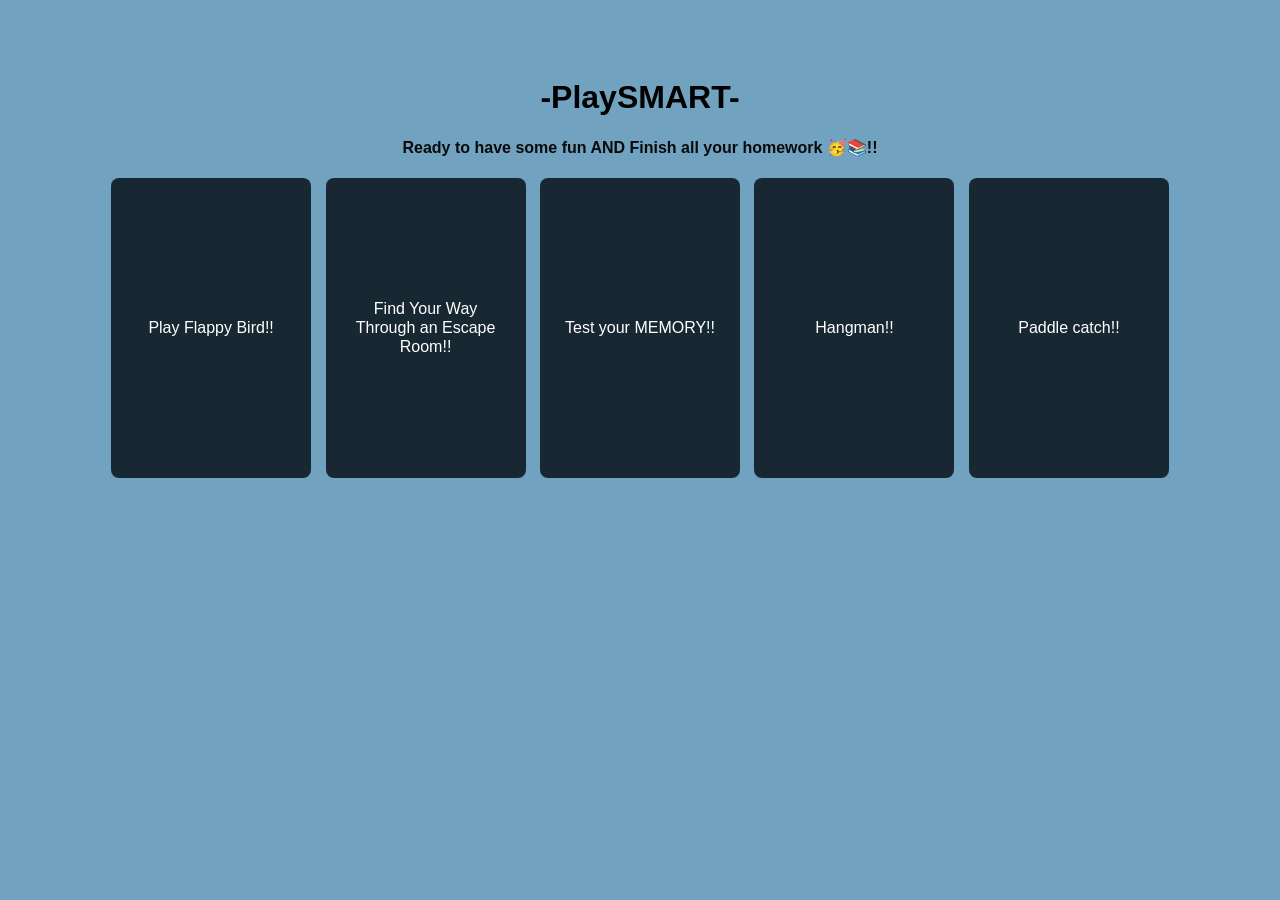
==== index.html @ afd92a3f "Add files via upload" ====
<!DOCTYPE html>
<html lang="en">
  <head>
    <meta charset="UTF-8" />
    <meta name="viewport" content="width=device-width, initial-scale=1.0" />
    <title>-PlaySMART-</title>
    <!-- Link to CSS -->
    <link rel="stylesheet" href="style.css" />
  </head>
  <body>
    <h1>-PlaySMART-</h1>
    <p>Ready to have some fun AND Finish all your homework 🥳📚!!</p>
    <button onclick="window.location.href='flappy.html'">
      Play Flappy Bird!!
    </button>
    <button onclick="window.location.href='escaperoom.html'">
      Find Your Way Through an Escape Room!!
    </button>
    <button onclick="window.location.href='boardgame.html'">
      Test your MEMORY!!
    </button>
    <button onclick="window.location.href='hangman.html'">Hangman!!</button>
    <button onclick="window.location.href='paddlecatch.html'">
      Paddle catch!!
    </button>

    <!-- Link to JavaScript -->
    <script src="script.js"></script>
  </body>
</html>
---- style.css ----
/* Basic styling */
body {
  font-family: Arial, sans-serif;
  background-color: #71a3c0;
  color: #0a0a0a;
  text-align: center;
  padding: 50px;
  font-weight: bold;
}

h1 {
  color: #010102;
}

button {
  padding: 10px 20px;
  font-size: 16px;
  border: none;
  border-radius: 8px;
  background-color: #182832;
  color: white;
  cursor: pointer;
  width: 200px;
  height: 300px;
  display: inline-block;
  margin: 5px;
  vertical-align: top;
  text-align: center;
  line-height: 1.2;
}

button:hover {
  background-color: #005fa3;
}
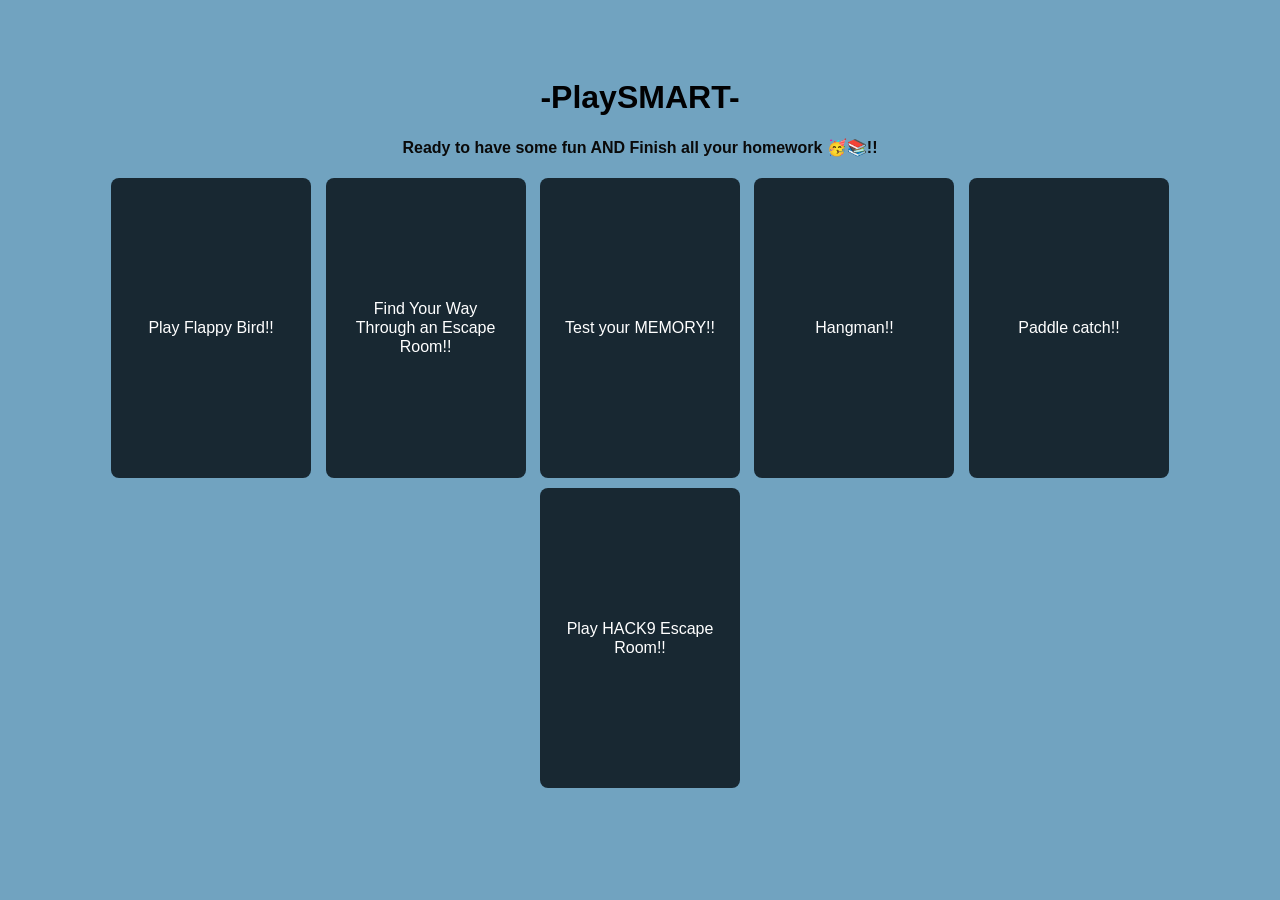
==== commit b34d6f1a: "Add link to Pankhuri's Escape Room app" ====
--- a/index.html
+++ b/index.html
@@ -23,7 +23,10 @@
     <button onclick="window.location.href='paddlecatch.html'">
       Paddle catch!!
     </button>
-
+    <!-- NEW BUTTON BELOW -->
+    <button onclick="window.open('https://hack9-escape-room.netlify.app/', '_blank')">
+      Play HACK9 Escape Room!!
+    </button>
     <!-- Link to JavaScript -->
     <script src="script.js"></script>
   </body>
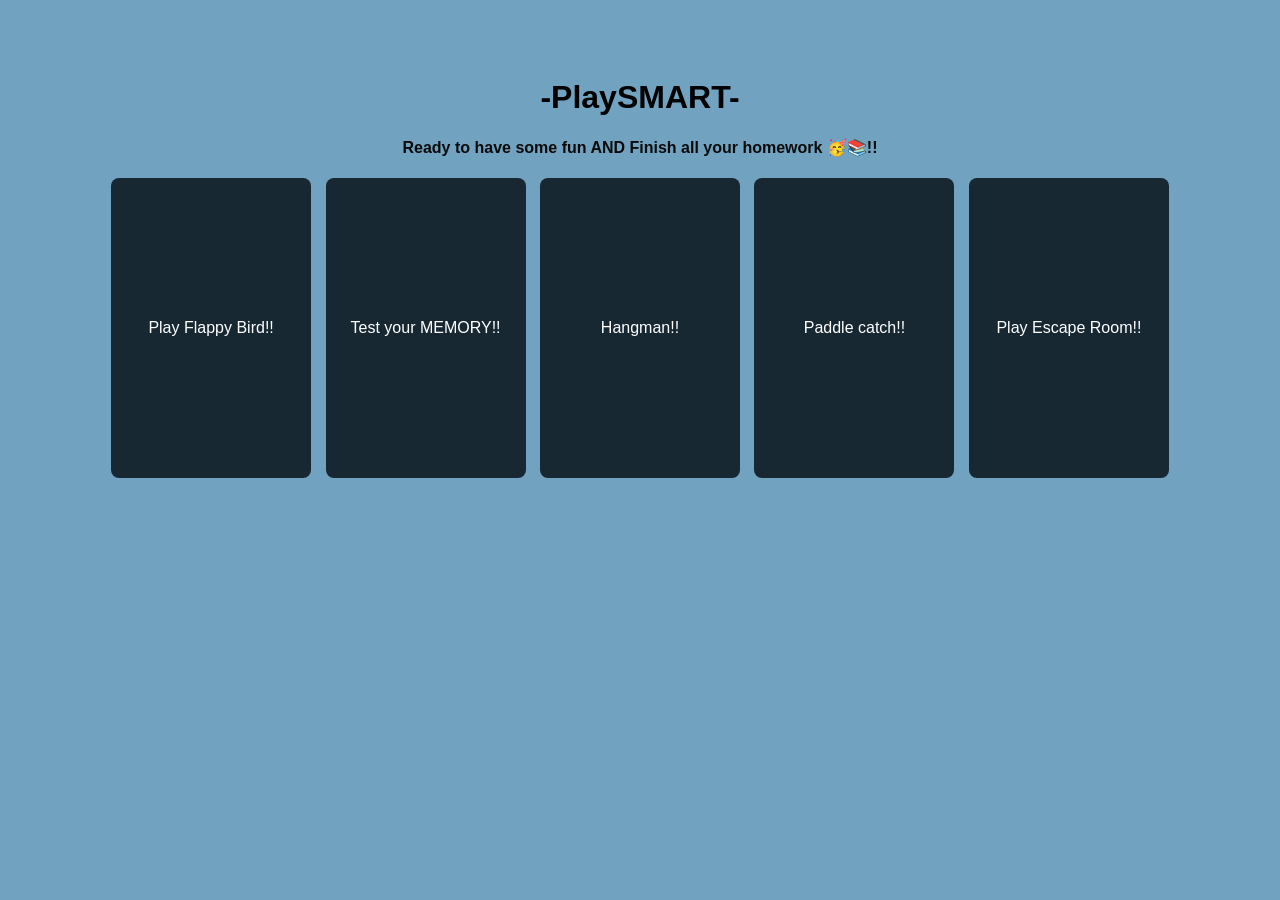
==== commit 474baff4: "Clean up game label and remove non-functional escape room button" ====
--- a/index.html
+++ b/index.html
@@ -13,9 +13,6 @@
     <button onclick="window.location.href='flappy.html'">
       Play Flappy Bird!!
     </button>
-    <button onclick="window.location.href='escaperoom.html'">
-      Find Your Way Through an Escape Room!!
-    </button>
     <button onclick="window.location.href='boardgame.html'">
       Test your MEMORY!!
     </button>
@@ -23,9 +20,8 @@
     <button onclick="window.location.href='paddlecatch.html'">
       Paddle catch!!
     </button>
-    <!-- NEW BUTTON BELOW -->
     <button onclick="window.open('https://hack9-escape-room.netlify.app/', '_blank')">
-      Play HACK9 Escape Room!!
+      Play Escape Room!!
     </button>
     <!-- Link to JavaScript -->
     <script src="script.js"></script>
